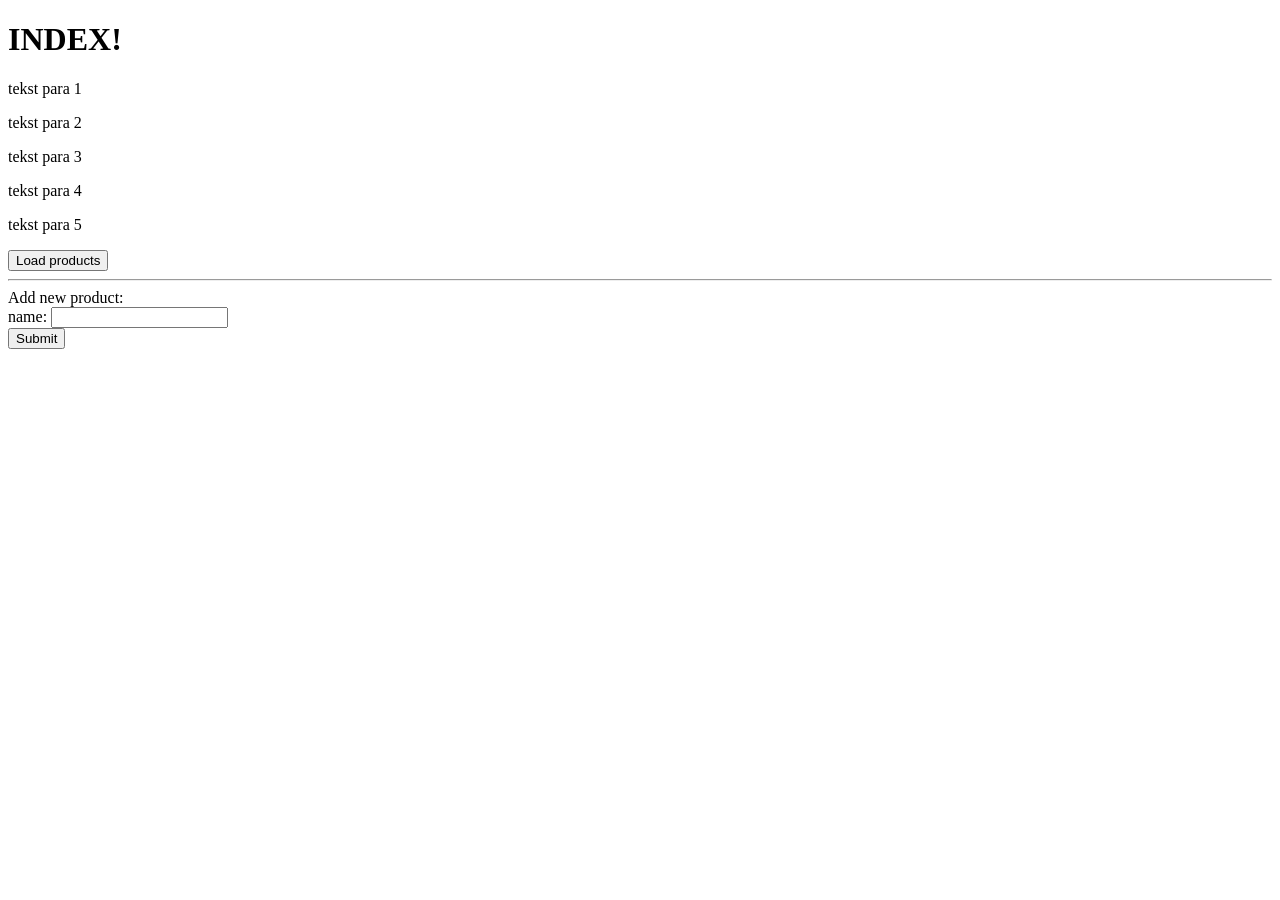
==== WebAPI_AJAX/WebAPI/WebAPI/index.html @ 3ff38294 "pocetni kod" ====
﻿<!DOCTYPE html>
<html>
<head>
    <title></title>
	<meta charset="utf-8" />
    <script src="Scripts/jquery-1.10.2.js"></script>
    <script type="text/javascript">
        $(document).ready(function() {
            $("p").click(function () {
                alert($(this).text());
            });
            $("#load-products").click(function () {
                $.get("/api/products", function (data, status) {
                    let tableOfProducts = "<table border='1'>";
                    for (product in data) {
                        tableOfProducts += `<tr><td>${data[product].Id}</td><td>${data[product].Name}</td></tr>`;
                    }
                    tableOfProducts += "</table>";
                    $("#content").html(tableOfProducts);
                });
            });
        });
    </script>
</head>
<body>
    <h1>INDEX!</h1>
    <p>tekst para 1</p>
    <p>tekst para 2</p>
    <p>tekst para 3</p>
    <p>tekst para 4</p>
    <p>tekst para 5</p>
    <button id="load-products">Load products</button>
    <div id="content"></div>
    <hr/>
    Add new product:<br/>
    <form method="post" action="/api/products">
        name: <input type="text" name="name"/><br/>
        <input type="submit" />
    </form>
</body>
</html>
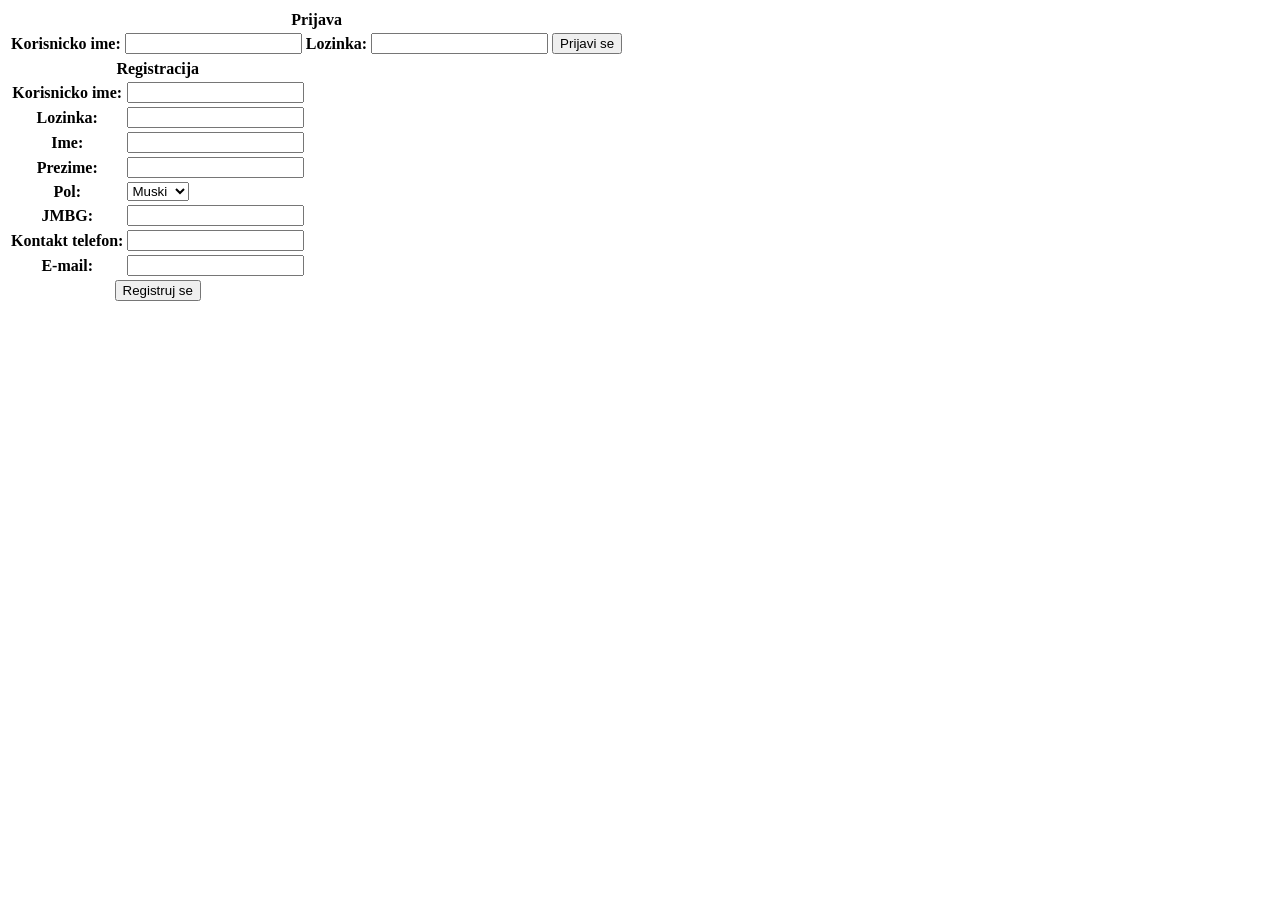
==== commit 72369e8a: "implementirano logovanje i registrovanje" ====
--- a/WebAPI_AJAX/WebAPI/WebAPI/index.html
+++ b/WebAPI_AJAX/WebAPI/WebAPI/index.html
@@ -1,41 +1,62 @@
 ﻿<!DOCTYPE html>
 <html>
-<head>
-    <title></title>
-	<meta charset="utf-8" />
-    <script src="Scripts/jquery-1.10.2.js"></script>
-    <script type="text/javascript">
-        $(document).ready(function() {
-            $("p").click(function () {
-                alert($(this).text());
-            });
-            $("#load-products").click(function () {
-                $.get("/api/products", function (data, status) {
-                    let tableOfProducts = "<table border='1'>";
-                    for (product in data) {
-                        tableOfProducts += `<tr><td>${data[product].Id}</td><td>${data[product].Name}</td></tr>`;
-                    }
-                    tableOfProducts += "</table>";
-                    $("#content").html(tableOfProducts);
-                });
-            });
-        });
-    </script>
-</head>
-<body>
-    <h1>INDEX!</h1>
-    <p>tekst para 1</p>
-    <p>tekst para 2</p>
-    <p>tekst para 3</p>
-    <p>tekst para 4</p>
-    <p>tekst para 5</p>
-    <button id="load-products">Load products</button>
-    <div id="content"></div>
-    <hr/>
-    Add new product:<br/>
-    <form method="post" action="/api/products">
-        name: <input type="text" name="name"/><br/>
-        <input type="submit" />
-    </form>
-</body>
+	<head>
+	</head>
+	<body>
+		<form method="post" action="/api/login">
+			<table>
+				<tr>
+					<th colspan="5" align="center">Prijava</th>
+				</tr>
+				<tr>
+					<th>Korisnicko ime: </th><td><input type="text" name="korisnickoIme"></td><th>Lozinka: </th><td><input type="password" name="lozinka"></td><td><input type="submit" value="Prijavi se"></td>
+				</tr>
+			</table>
+		</form>
+		<form method="post" action="/api/register">
+			<table>
+				<tr>
+					<th colspan="2" align="center">Registracija</th>
+				</tr>
+				<tr>
+					<th>Korisnicko ime: </th><td><input type="text" name="korisnickoIme"></td>
+				</tr>
+				<tr>
+					<th>Lozinka: </th><td><input type="password" name="lozinka"></td>
+				</tr>
+				<tr>
+					<th>Ime: </th>
+					<td><input type="text" name="ime"></td>
+				</tr>
+				<tr>
+					<th>Prezime: </th>
+					<td><input type="text" name="prezime"></td>
+				</tr>
+				<tr>
+					<th>Pol: </th>
+					<td>
+						<select>
+							<option value="Muski">Muski</option>
+							<option value="Zenski">Zenski</option>
+						</select>
+					</td>
+				</tr>
+				<tr>
+					<th>JMBG: </th>
+					<td><input type="text" name="jmbg"></td>
+				</tr>
+				<tr>
+					<th>Kontakt telefon: </th>
+					<td><input type="text" name="kontaktTelefon"></td>
+				</tr>
+				<tr>
+					<th>E-mail: </th>
+					<td><input type="email" name="email"></td>
+				</tr>
+				<tr>
+					<td colspan="2" align="center"><input type="submit" value="Registruj se"></td>
+				</tr>
+			</table>
+		</form>
+	</body>
 </html>
